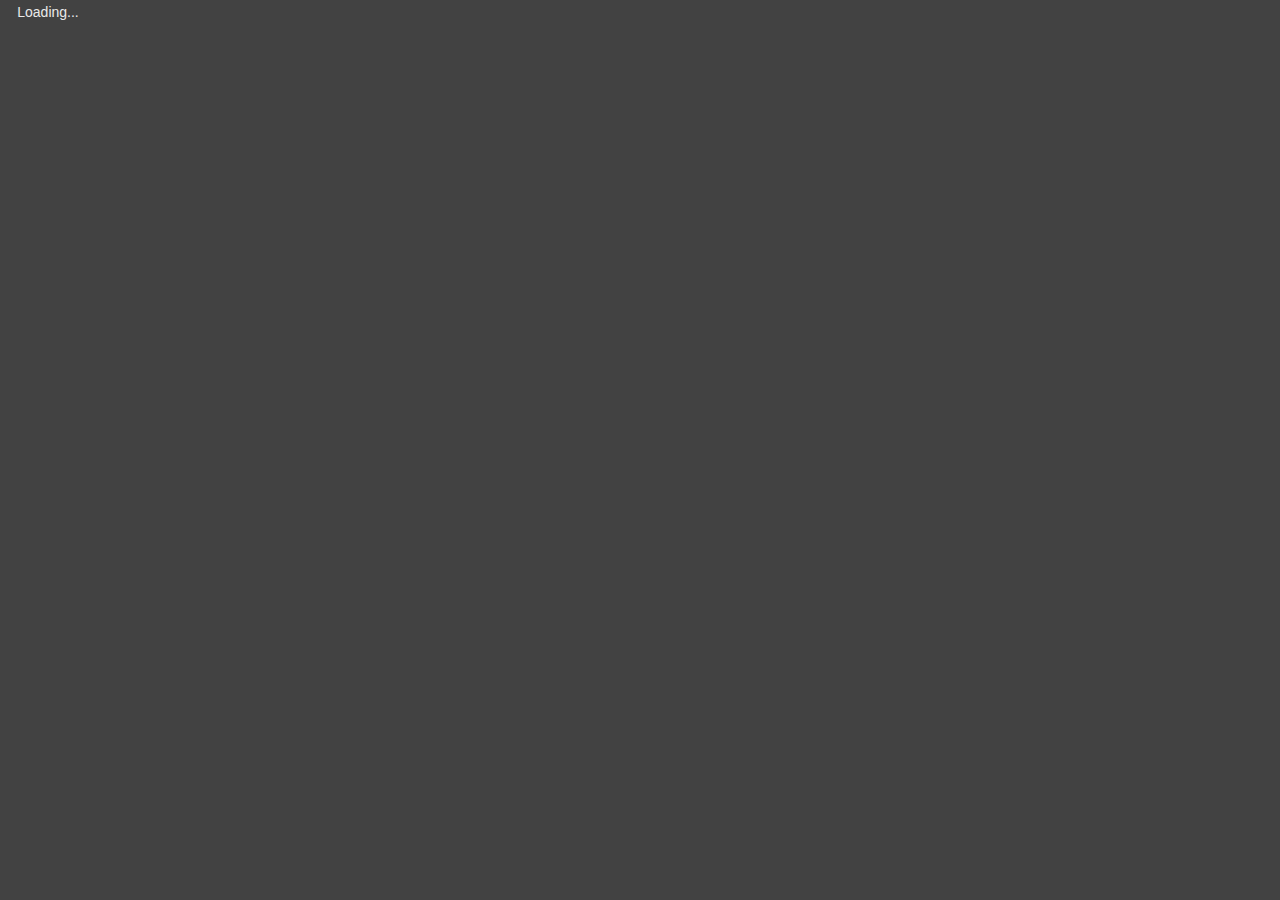
==== index.html @ 0bcdc9e1 "initial commit" ====
<!DOCTYPE html>
<html>
<head>
    <meta charset="utf-8">
    <title>Thermostat</title>
    <link href="main.css" rel="stylesheet">
</head>
<body>
  
  <nav>
    <button class="btn" id="close-button" title="Close">x</button>
    <button class="btn" id="refresh-button" title="Refresh">o</button>
  </nav>
  
  <section id="showtemps">If you can read this, something didn't work right.</section>

  <script src="js/jquery.min.js"></script>
  <script src="js/get_temps.js"></script>
</body>
</html>
---- main.css ----
body {
  margin: auto;
  background-color: rgb(66,66,66);
  color: rgb(233,233,233);
  font-family: Arial, sans-serif;
}

p {
  text-align: center;
  width: 100%;
  line-height: 120%;
  font-family: Arial, sans-serif;
  color: rgb(166,166,166);
  letter-spacing: -0.05em;
}

#showtemps {
  text-align: center;
  font-size:14px;
  padding:2px 4px 4px 4px;
  width: 88px;
  height: 35px;
  position: absolute;
  top: 2px;
  left: 0;
  z-index: 1;
}

nav {
  left: 80px;
  position:absolute;
  width: 20px;
  height: 40px;
  padding: 0 1px 0 1px;
  font-weight: bold;
  opacity: 0;
  -webkit-transition: all 0.3s ease-in-out;
  z-index:2;
}

nav:hover {
  opacity: 1;
}

#close-button {
  float: right;
  width: 18px;
  height: 18px;
  padding: 0 1px 0 1px;
}

#refresh-button {
  float: right;
  width: 18px;
  height: 18px;
  padding: 0 1px 0 1px;
}
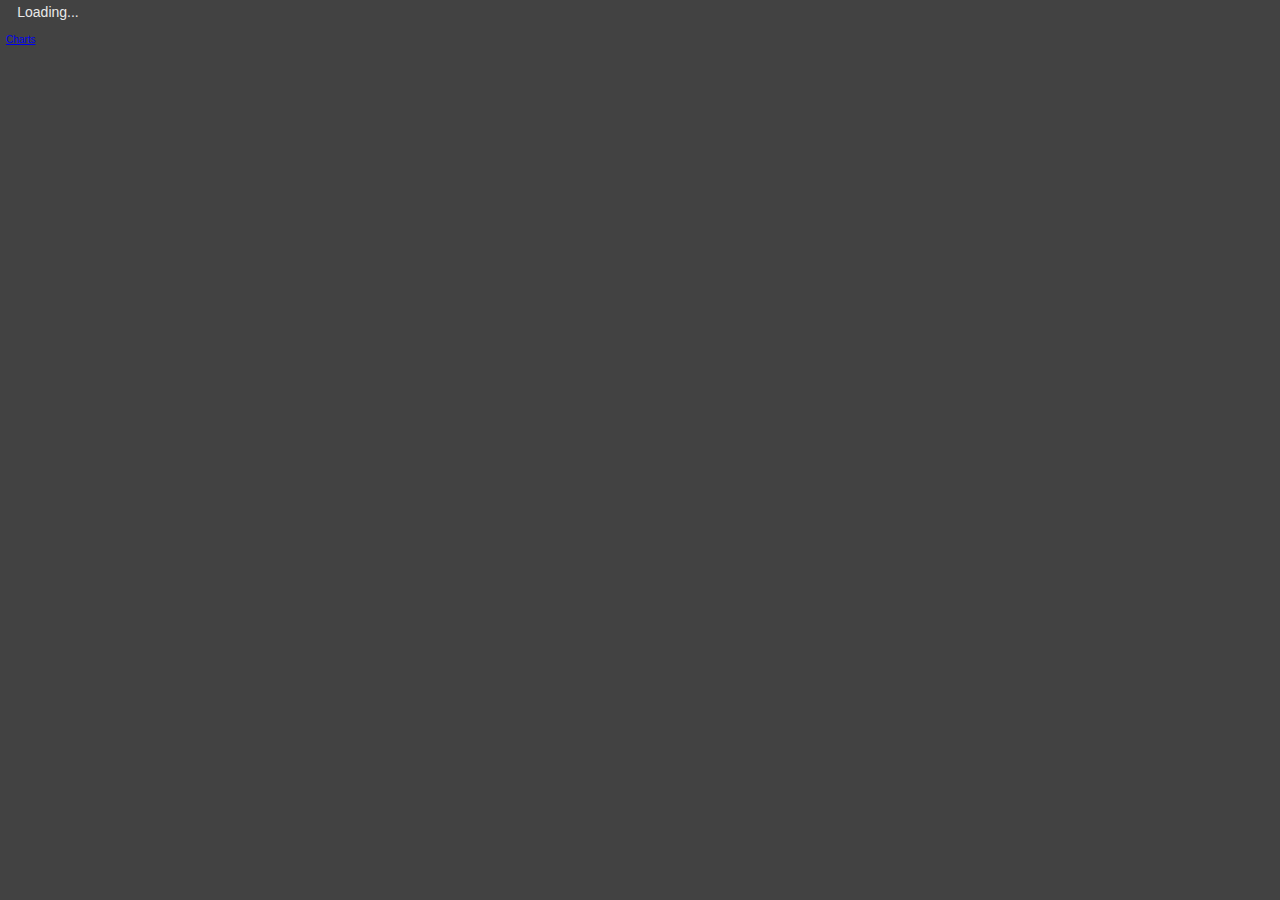
==== commit 0946cab4: "start adding charts functionality" ====
--- a/index.html
+++ b/index.html
@@ -13,6 +13,7 @@
   </nav>
   
   <section id="showtemps">If you can read this, something didn't work right.</section>
+  <section id="chart-link"><a href="#">Charts</a></section>
 
   <script src="js/jquery.min.js"></script>
   <script src="js/get_temps.js"></script>
--- a/main.css
+++ b/main.css
@@ -24,6 +24,19 @@
   top: 2px;
   left: 0;
   z-index: 1;
+}
+
+#chart-link {
+  font-size: 10px;
+  margin-left:2px;
+  margin-top:34px;
+  color: rgb(78,179,211);
+  z-index:3;
+}
+
+#chart-link a {
+  z-index:4;
+  padding:4px;
 }
 
 nav {
